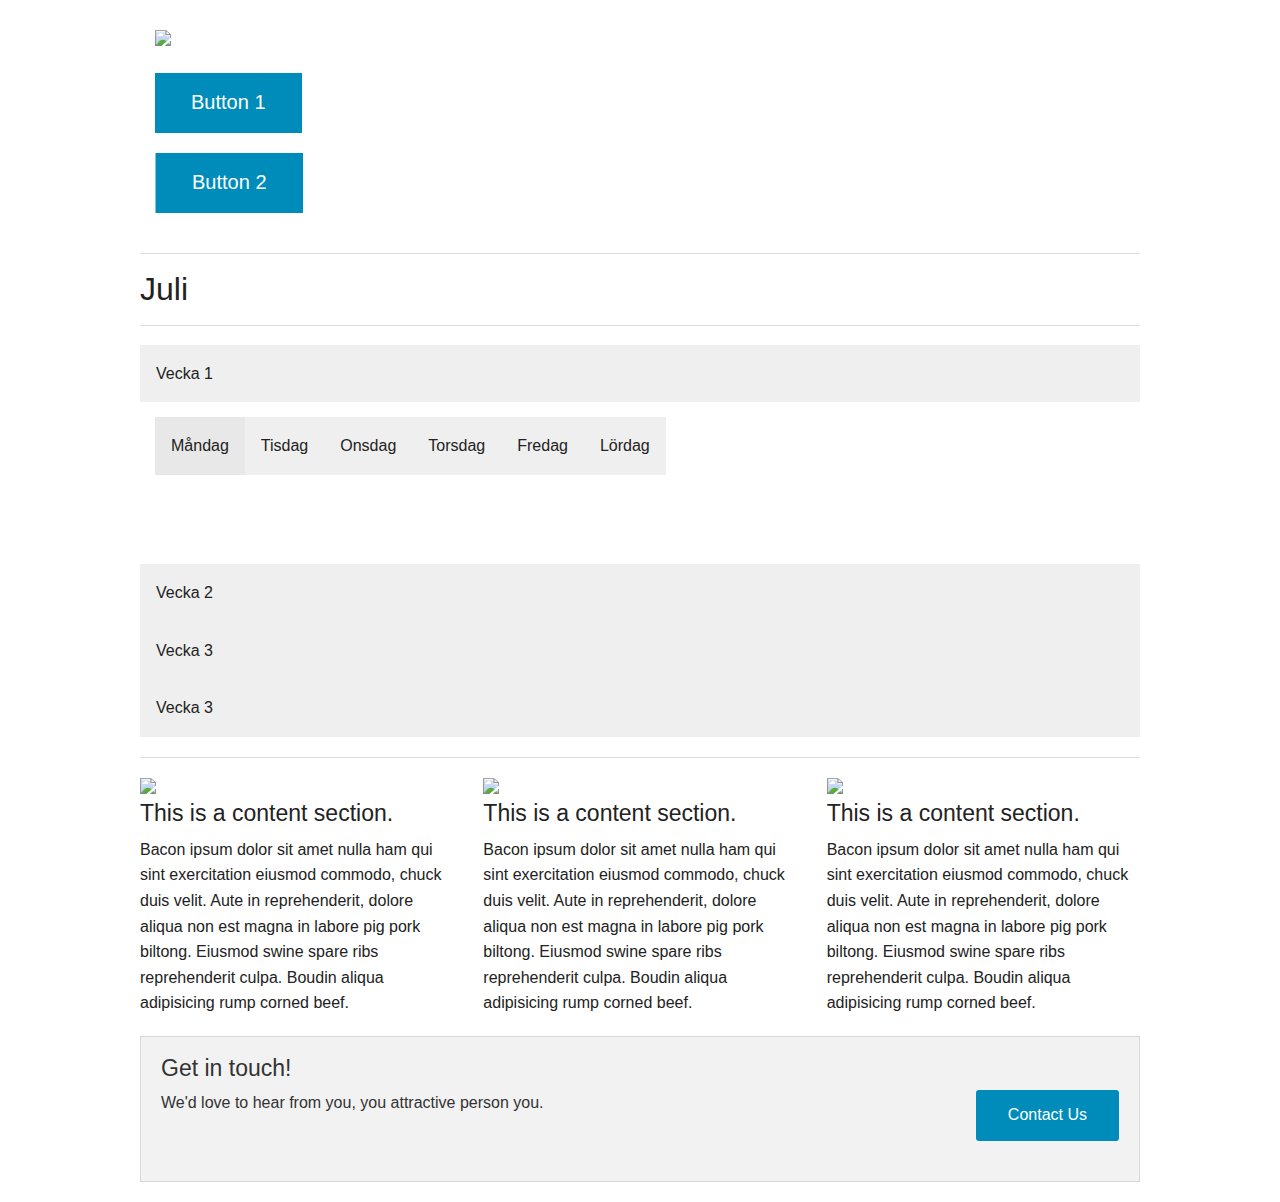
==== index.html @ abb66ed6 "testar buttons" ====
<!doctype html>
<html class="no-js" lang="en">
  <head>
    <meta charset="utf-8" />
    <meta name="viewport" content="width=device-width, initial-scale=1.0" />
    <title>Foundation | Welcome</title>
    <link rel="stylesheet" href="css/foundation.css" />
      <link rel="stylesheet" href="css/Style.css" />
    <script src="js/vendor/modernizr.js"></script>
  </head>
  <body>
      <div class="row">
          <div class="large-3 columns">
              <h1><img src="http://placehold.it/400x100&text=Logo"/></h1>
              <div class="button-bar">
                  <ul class="button-group">
                      <li><a href="#" class="large button">Button 1</a></li>
                      <li><a href="#" class="large button">Button 2</a></li>
                  </ul>
              </div>
      </div>

          
      <div class="row">
          <div class="large-12 columns">
              <hr/>
              <div id="Month"></div>
              <hr/>
          </div>
      </div>
      <div class="row">
          <div class="large-12 columns">
              <dl class="accordion" data-accordion>
                  <dd>
                      <a href="#panel1">Vecka 1</a>
                      <div id="panel1" class="content active">
                          <dl class="tabs" data-tab>
                              <dd class="active"><a href="#panel1-1">Måndag</a></dd>
                              <dd><a href="#panel1-2">Tisdag</a></dd>
                              <dd><a href="#panel1-3">Onsdag</a></dd>
                              <dd><a href="#panel1-4">Torsdag</a></dd>
                              <dd><a href="#panel1-5">Fredag</a></dd>
                              <dd><a href="#panel1-6">Lördag</a></dd>
                          </dl>
                          <div class="tabs-content">
                              <div class="content active" id="panel1-1">
                                  <p></p>
                              </div>
                              <div class="content" id="panel1-2">
                                  <p>Second panel content goes here...</p>
                              </div>
                              <div class="content" id="panel1-3">
                                  <p>Third panel content goes here...</p>
                              </div>
                              <div class="content" id="panel1-4">
                                  <p>Fourth panel content goes here...</p>
                              </div>
                              <div class="content" id="panel1-5">
                                  <p>Fifth panel content goes here...</p>
                              </div>
                              <div class="content" id="panel1-6">
                                  <p>Sixth panel content goes here...</p>
                              </div>
                          </div>
                      </div>
                  </dd>
                  <dd>
                      <a href="#panel2">Vecka 2</a>
                      <div id="panel2" class="content">
                          <dl class="tabs" data-tab>
                              <dd class="active"><a href="#panel2-1">Måndag</a></dd>
                              <dd><a href="#panel2-2">Tisdag</a></dd>
                              <dd><a href="#panel2-3">Onsdag</a></dd>
                              <dd><a href="#panel2-4">Torsdag</a></dd>
                              <dd><a href="#panel2-3">Fredag</a></dd>
                              <dd><a href="#panel2-4">Lördag</a></dd>
                          </dl>
                          <div class="tabs-content">
                              <div class="content active" id="panel2-1">
                                  <p>First panel content goes here...</p>
                              </div>
                              <div class="content" id="panel2-2">
                                  <p>Second panel content goes here...</p>
                              </div>
                              <div class="content" id="panel2-3">
                                  <p>Third panel content goes here...</p>
                              </div>
                              <div class="content" id="panel2-4">
                                  <p>Fourth panel content goes here...</p>
                              </div>
                          </div>
                      </div>
                  </dd>
                  <dd>
                      <a href="#panel3">Vecka 3</a>
                      <div id="panel3" class="content">
                          <dl class="tabs" data-tab>
                              <dd class="active"><a href="#panel3-1">Måndag</a></dd>
                              <dd><a href="#panel3-2">Tisdag</a></dd>
                              <dd><a href="#panel3-3">Onsdag</a></dd>
                              <dd><a href="#panel3-4">Torsdag</a></dd>
                              <dd><a href="#panel3-5">Fredag</a></dd>
                              <dd><a href="#panel3-6">Lördag</a></dd>
                          </dl>
                          <div class="tabs-content">
                              <div class="content active" id="panel3-1">
                                  <p>First panel content goes here...</p>
                              </div>
                              <div class="content" id="panel3-2">
                                  <p>Second panel content goes here...</p>
                              </div>
                              <div class="content" id="panel3-3">
                                  <p>Third panel content goes here...</p>
                              </div>
                              <div class="content" id="panel3-4">
                                  <p>Fourth panel content goes here...</p>
                              </div>
                              <div class="content" id="panel3-5">
                                  <p>Third panel content goes here...</p>
                              </div>
                              <div class="content" id="panel3-6">
                                  <p>Fourth panel content goes here...</p>
                              </div>
                          </div>
                      </div>
                  </dd>
                  <dd>
                      <a href="#panel4">Vecka 3</a>
                      <div id="panel4" class="content">
                          <dl class="tabs" data-tab>
                              <dd class="active"><a href="#panel4-1">Måndag</a></dd>
                              <dd><a href="#panel4-2">Tisdag</a></dd>
                              <dd><a href="#panel4-3">Onsdag</a></dd>
                              <dd><a href="#panel4-4">Torsdag</a></dd>
                              <dd><a href="#panel4-5">Fredag</a></dd>
                              <dd><a href="#panel4-6">Lördag</a></dd>
                          </dl>
                          <div class="tabs-content">
                              <div class="content active" id="panel4-1">
                                  <p>First panel content goes here...</p>
                              </div>
                              <div class="content" id="panel4-2">
                                  <p>Second panel content goes here...</p>
                              </div>
                              <div class="content" id="panel4-3">
                                  <p>Third panel content goes here...</p>
                              </div>
                              <div class="content" id="panel4-4">
                                  <p>Fourth panel content goes here...</p>
                              </div>
                              <div class="content" id="panel4-5">
                                  <p>Third panel content goes here...</p>
                              </div>
                              <div class="content" id="panel4-6">
                                  <p>Fourth panel content goes here...</p>
                              </div>
                          </div>
                      </div>
                  </dd>
              </dl>
              <hr/>
          </div>
      </div>
      <div class="row">
          <div class="large-4 columns">
              <img src="http://placehold.it/400x300&text=[img]"/>
              <h4>This is a content section.</h4>
              <p>Bacon ipsum dolor sit amet nulla ham qui sint exercitation eiusmod commodo, chuck duis velit. Aute in reprehenderit, dolore aliqua non est magna in labore pig pork biltong. Eiusmod swine spare ribs reprehenderit culpa. Boudin aliqua adipisicing rump corned beef.</p>
          </div>

          <div class="large-4 columns">
              <img src="http://placehold.it/400x300&text=[img]"/>
              <h4>This is a content section.</h4>
              <p>Bacon ipsum dolor sit amet nulla ham qui sint exercitation eiusmod commodo, chuck duis velit. Aute in reprehenderit, dolore aliqua non est magna in labore pig pork biltong. Eiusmod swine spare ribs reprehenderit culpa. Boudin aliqua adipisicing rump corned beef.</p>
          </div>

          <div class="large-4 columns">
              <img src="http://placehold.it/400x300&text=[img]"/>
              <h4>This is a content section.</h4>
              <p>Bacon ipsum dolor sit amet nulla ham qui sint exercitation eiusmod commodo, chuck duis velit. Aute in reprehenderit, dolore aliqua non est magna in labore pig pork biltong. Eiusmod swine spare ribs reprehenderit culpa. Boudin aliqua adipisicing rump corned beef.</p>
          </div>
      </div>
      <div class="row">
          <div class="large-12 columns">

              <div class="panel">
                  <h4>Get in touch!</h4>

                  <div class="row">
                      <div class="large-9 columns">
                          <p>We'd love to hear from you, you attractive person you.</p>
                      </div>
                      <div class="large-3 columns">
                          <a href="#" class="radius button right">Contact Us</a>
                      </div>
                  </div>
              </div>

          </div>
      </div>
        <script src="js/vendor/jquery.js"></script>
        <script src="js/foundation.min.js"></script>
        <script src="js/javascript/month.js"></script>
        <script>
            $(document).foundation();
        </script>
  </body>
</html>
---- css/Style.css ----
#Month{
   font-family: 'Lucida Grande', 'Calibri', Helvetica, Arial, sans-serif;
    font-size: xx-large;
}
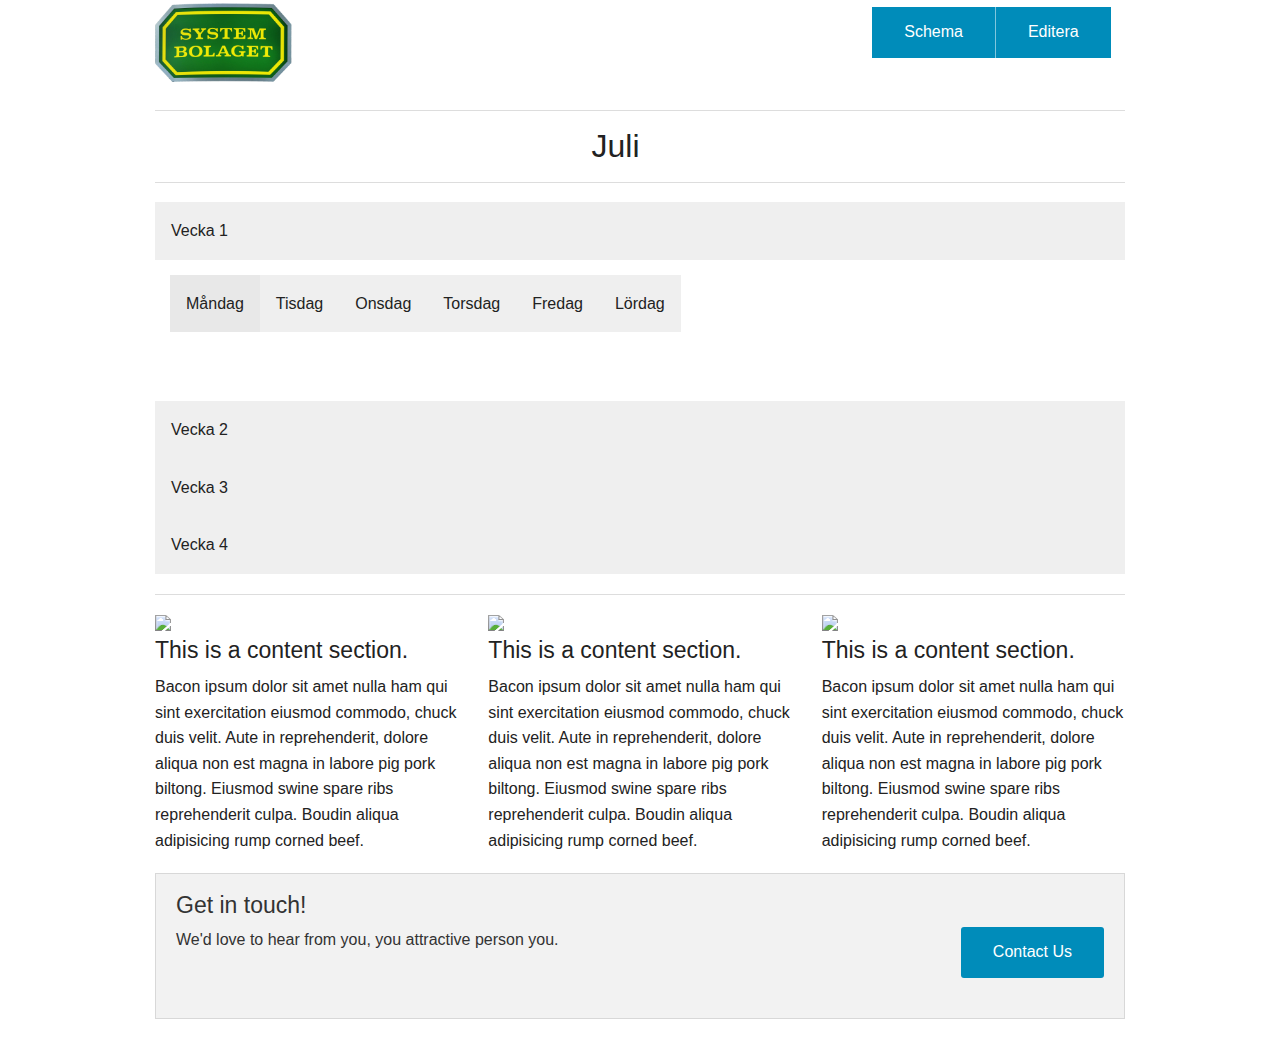
==== commit b040dbb8: "logo" ====
--- a/index.html
+++ b/index.html
@@ -10,17 +10,16 @@
   </head>
   <body>
       <div class="row">
-          <div class="large-3 columns">
-              <h1><img src="http://placehold.it/400x100&text=Logo"/></h1>
-              <div class="button-bar">
-                  <ul class="button-group">
-                      <li><a href="#" class="large button">Button 1</a></li>
-                      <li><a href="#" class="large button">Button 2</a></li>
-                  </ul>
-              </div>
-      </div>
-
-          
+          <div class="large-2 columns">
+              <h1><img src="img/Systembolaget.png"/></h1>
+          </div>
+          <div class="large-9 columns">
+              <ul class="right button-group">
+                  <li><a href="index.html" class="button">Schema</a></li>
+                  <li><a href="pages/Edit.html" class="button">Editera</a></li>
+              </ul>
+          </div>
+      </div>
       <div class="row">
           <div class="large-12 columns">
               <hr/>
@@ -44,7 +43,7 @@
                           </dl>
                           <div class="tabs-content">
                               <div class="content active" id="panel1-1">
-                                  <p></p>
+
                               </div>
                               <div class="content" id="panel1-2">
                                   <p>Second panel content goes here...</p>
@@ -125,7 +124,7 @@
                       </div>
                   </dd>
                   <dd>
-                      <a href="#panel4">Vecka 3</a>
+                      <a href="#panel4">Vecka 4</a>
                       <div id="panel4" class="content">
                           <dl class="tabs" data-tab>
                               <dd class="active"><a href="#panel4-1">Måndag</a></dd>
--- a/css/Style.css
+++ b/css/Style.css
@@ -1,4 +1,9 @@
 #Month{
-   font-family: 'Lucida Grande', 'Calibri', Helvetica, Arial, sans-serif;
+    font-family: 'Lucida Grande', 'Calibri', Helvetica, Arial, sans-serif;
     font-size: xx-large;
+    padding-left:45%;
+}
+.right.button-group{
+    padding-right: 2%;
+    padding-top:1%;
 }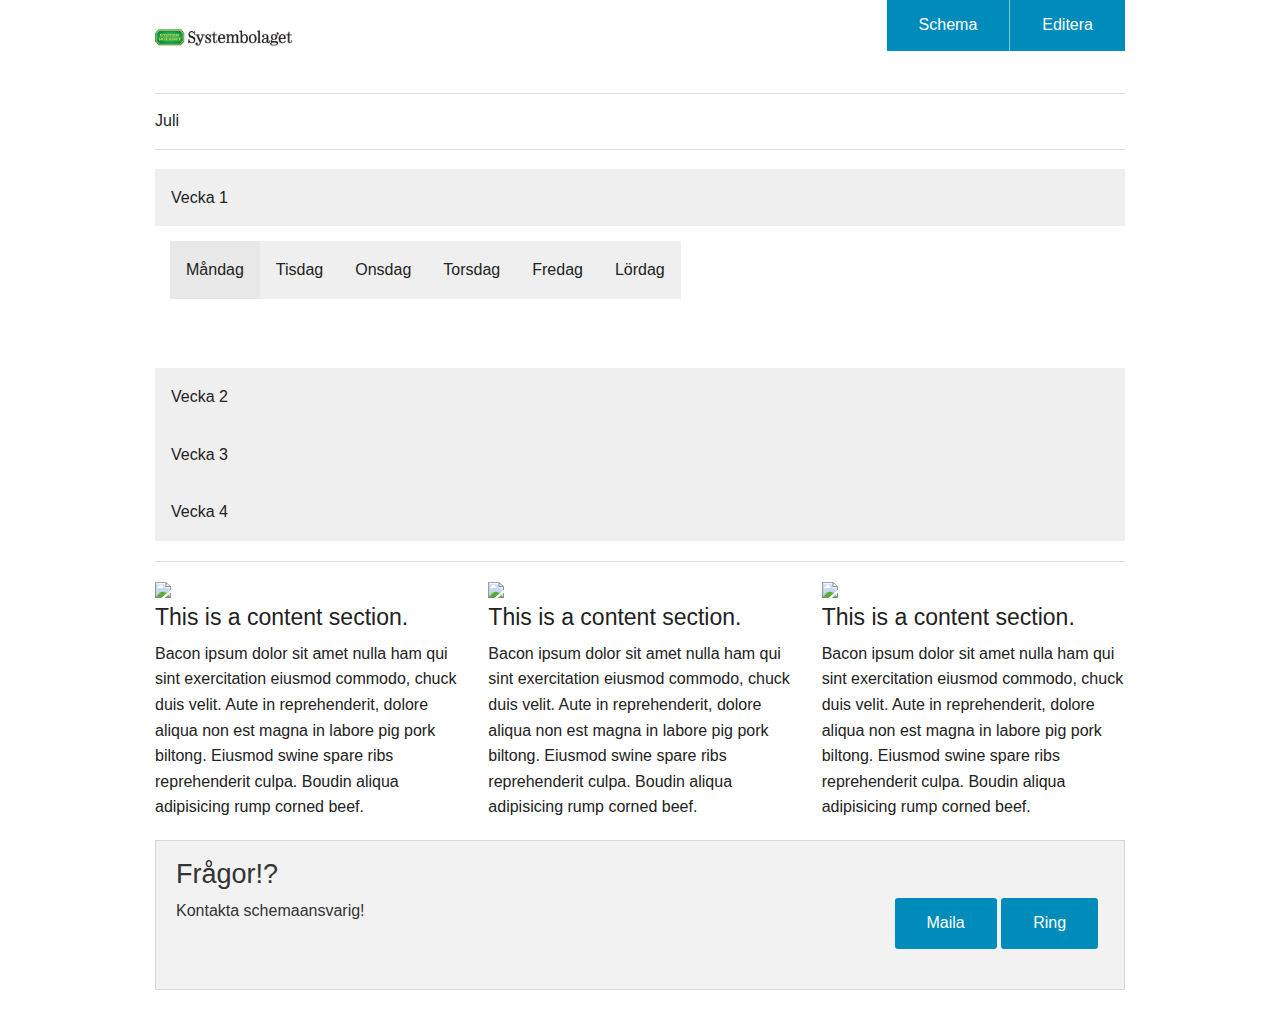
==== commit 1dc1ccfc: "mail+telefon+ikoner" ====
--- a/index.html
+++ b/index.html
@@ -5,13 +5,16 @@
     <meta name="viewport" content="width=device-width, initial-scale=1.0" />
     <title>Foundation | Welcome</title>
     <link rel="stylesheet" href="css/foundation.css" />
-      <link rel="stylesheet" href="css/Style.css" />
+      <link rel="stylesheet2" href="css/style.css" />
+      <link rel="stylesheet" href="css/style.css" />
     <script src="js/vendor/modernizr.js"></script>
+
   </head>
   <body>
+
       <div class="row">
           <div class="large-2 columns">
-              <h1><img src="img/Systembolaget.png"/></h1>
+              <h1><img src="img/logo.gif"/></h1>
           </div>
           <div class="large-9 columns">
               <ul class="right button-group">
@@ -183,14 +186,16 @@
           <div class="large-12 columns">
 
               <div class="panel">
-                  <h4>Get in touch!</h4>
+                  <h3>Frågor!?</h3>
 
                   <div class="row">
                       <div class="large-9 columns">
-                          <p>We'd love to hear from you, you attractive person you.</p>
+                          <p>Kontakta schemaansvarig!</p>
                       </div>
                       <div class="large-3 columns">
-                          <a href="#" class="radius button right">Contact Us</a>
+                          <a href="mailto:erikper.magnusson@gmail.com" class="radius button">Maila</a>
+                          <a href="tel:0704349818" class="radius button">Ring</a>
+
                       </div>
                   </div>
               </div>
@@ -202,6 +207,7 @@
         <script src="js/javascript/month.js"></script>
         <script>
             $(document).foundation();
+
         </script>
   </body>
 </html>
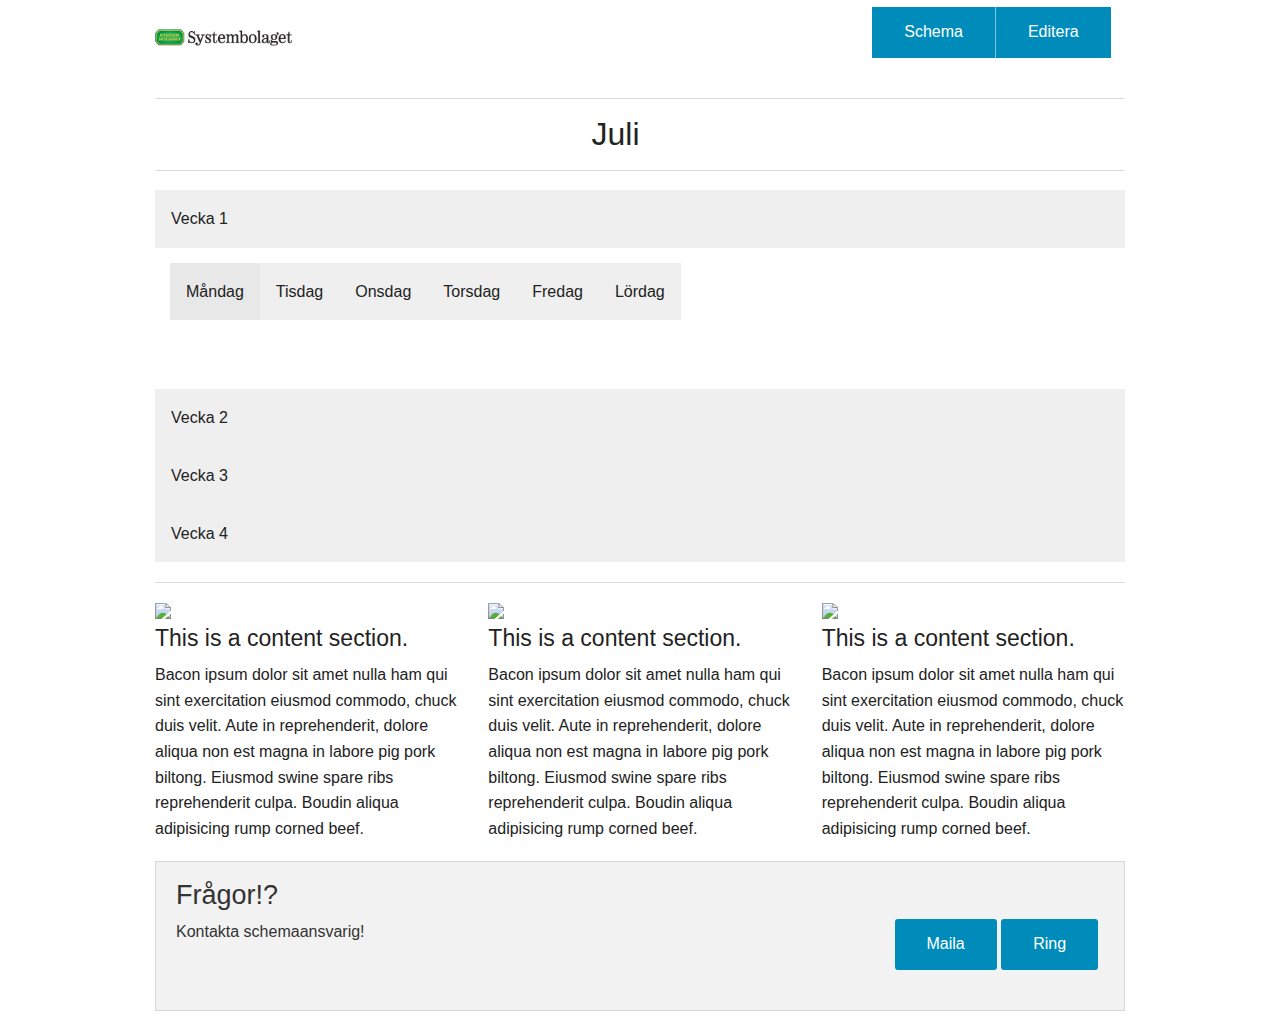
==== commit 7a625ce0: "csstest" ====
--- a/index.html
+++ b/index.html
@@ -4,16 +4,17 @@
     <meta charset="utf-8" />
     <meta name="viewport" content="width=device-width, initial-scale=1.0" />
     <title>Foundation | Welcome</title>
-    <link rel="stylesheet" href="css/foundation.css" />
-      <link rel="stylesheet2" href="css/style.css" />
-      <link rel="stylesheet" href="css/style.css" />
+        <link rel="stylesheet" href="css/foundation-icons.css.css" />
+        <link rel="stylesheet" href="css/foundation.css" />
+        <link rel="stylesheet" href="css/Style.css" />
+
     <script src="js/vendor/modernizr.js"></script>
 
   </head>
   <body>
 
       <div class="row">
-          <div class="large-2 columns">
+          <div id="logo" class="large-2 columns">
               <h1><img src="img/logo.gif"/></h1>
           </div>
           <div class="large-9 columns">
--- a/css/Style.css
+++ b/css/Style.css
@@ -0,0 +1,16 @@
+#Month{
+    font-family: 'Lucida Grande', 'Calibri', Helvetica, Arial, sans-serif;
+    font-size: xx-large;
+    padding-left:45%;
+}
+.right.button-group{
+    padding-right: 2%;
+    padding-top:1%;
+}
+.step.fi-plus.size-72{
+    padding-right: 2%;
+}
+.step.fi-minus.size-72{
+    padding-right: 2%;
+}
+
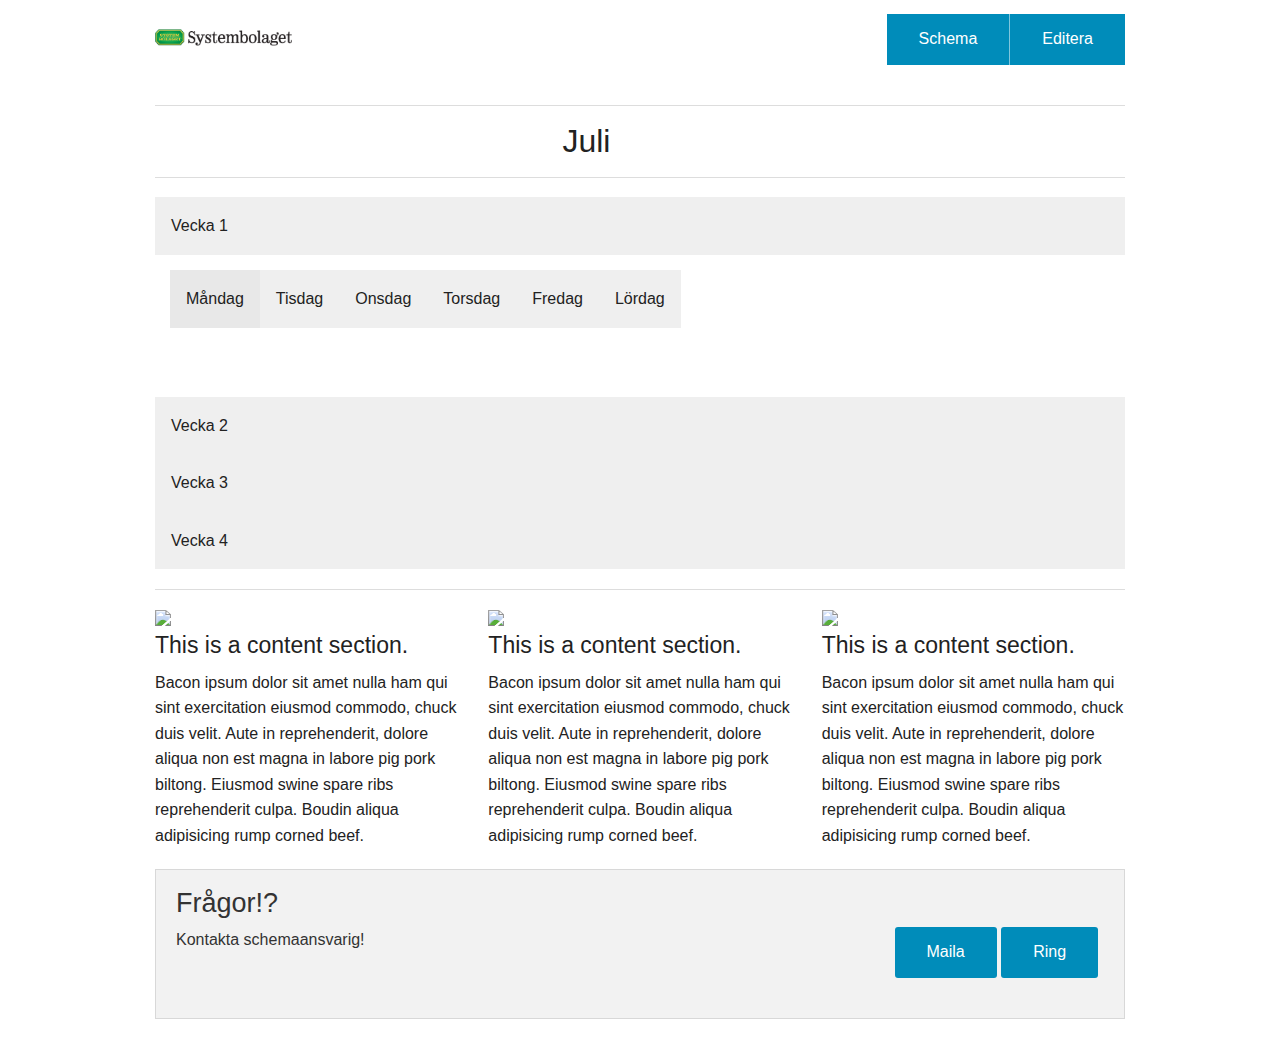
==== commit 8a85902f: "employee add effect, query. soon remove" ====
--- a/index.html
+++ b/index.html
@@ -4,7 +4,6 @@
     <meta charset="utf-8" />
     <meta name="viewport" content="width=device-width, initial-scale=1.0" />
     <title>Foundation | Welcome</title>
-        <link rel="stylesheet" href="css/foundation-icons.css.css" />
         <link rel="stylesheet" href="css/foundation.css" />
         <link rel="stylesheet" href="css/Style.css" />
 
@@ -27,7 +26,9 @@
       <div class="row">
           <div class="large-12 columns">
               <hr/>
+
               <div id="Month"></div>
+
               <hr/>
           </div>
       </div>
--- a/css/Style.css
+++ b/css/Style.css
@@ -1,11 +1,10 @@
 #Month{
     font-family: 'Lucida Grande', 'Calibri', Helvetica, Arial, sans-serif;
     font-size: xx-large;
-    padding-left:45%;
+    padding-left:42%;
 }
 .right.button-group{
-    padding-right: 2%;
-    padding-top:1%;
+    padding-top:2%;
 }
 .step.fi-plus.size-72{
     padding-right: 2%;
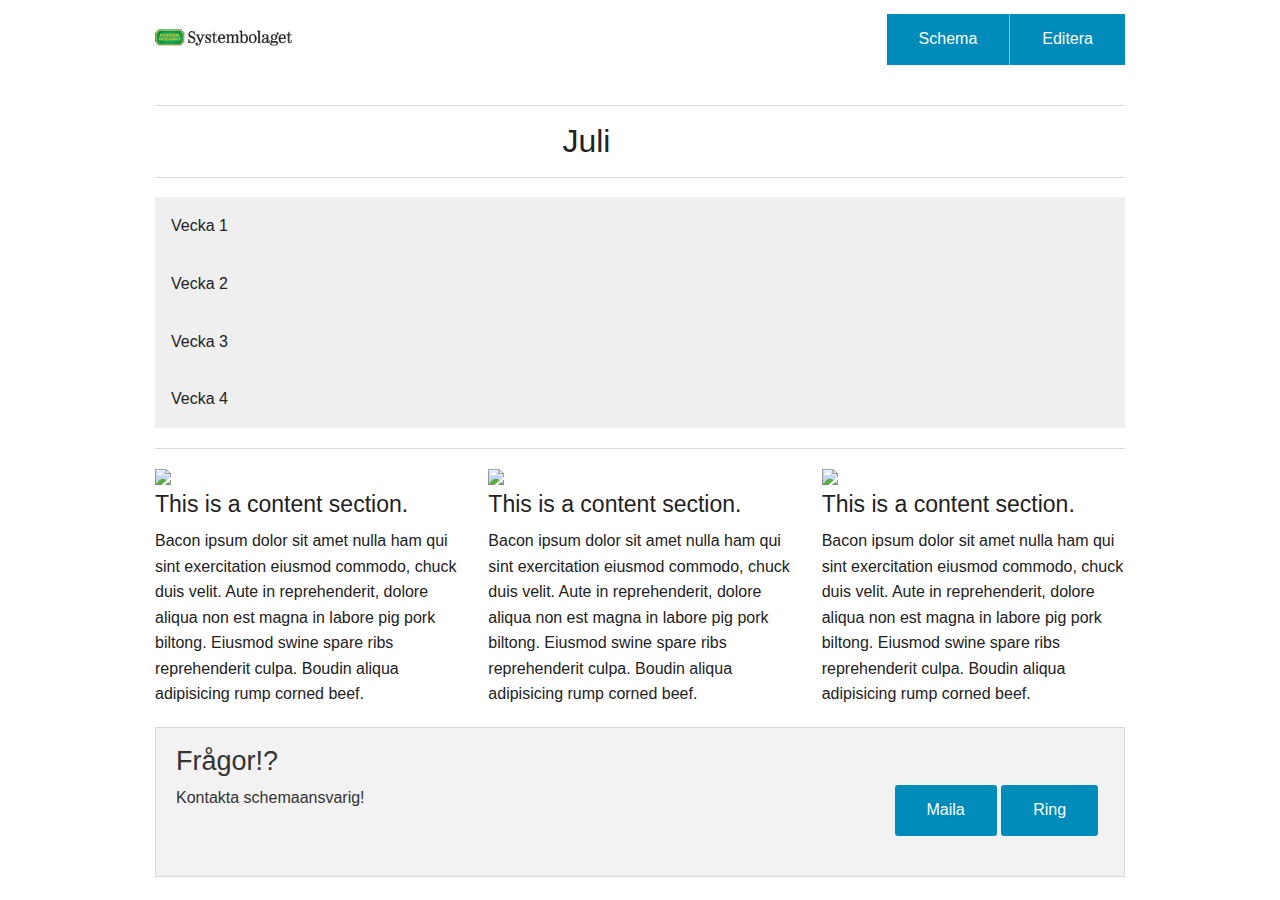
==== commit dee6f138: "något" ====
--- a/index.html
+++ b/index.html
@@ -6,7 +6,6 @@
     <title>Foundation | Welcome</title>
         <link rel="stylesheet" href="css/foundation.css" />
         <link rel="stylesheet" href="css/Style.css" />
-
     <script src="js/vendor/modernizr.js"></script>
 
   </head>
@@ -37,7 +36,7 @@
               <dl class="accordion" data-accordion>
                   <dd>
                       <a href="#panel1">Vecka 1</a>
-                      <div id="panel1" class="content active">
+                      <div id="panel1" class="content">
                           <dl class="tabs" data-tab>
                               <dd class="active"><a href="#panel1-1">Måndag</a></dd>
                               <dd><a href="#panel1-2">Tisdag</a></dd>
@@ -207,6 +206,8 @@
         <script src="js/vendor/jquery.js"></script>
         <script src="js/foundation.min.js"></script>
         <script src="js/javascript/month.js"></script>
+        <script src="js/javascript/workingArrays.js"></script>
+        <script src="js/javascript/presentWorkers.js"></script>
         <script>
             $(document).foundation();
 
--- a/css/Style.css
+++ b/css/Style.css
@@ -12,4 +12,7 @@
 .step.fi-minus.size-72{
     padding-right: 2%;
 }
+#edit-monday1add{
+    padding-left:20px;
 
+}
